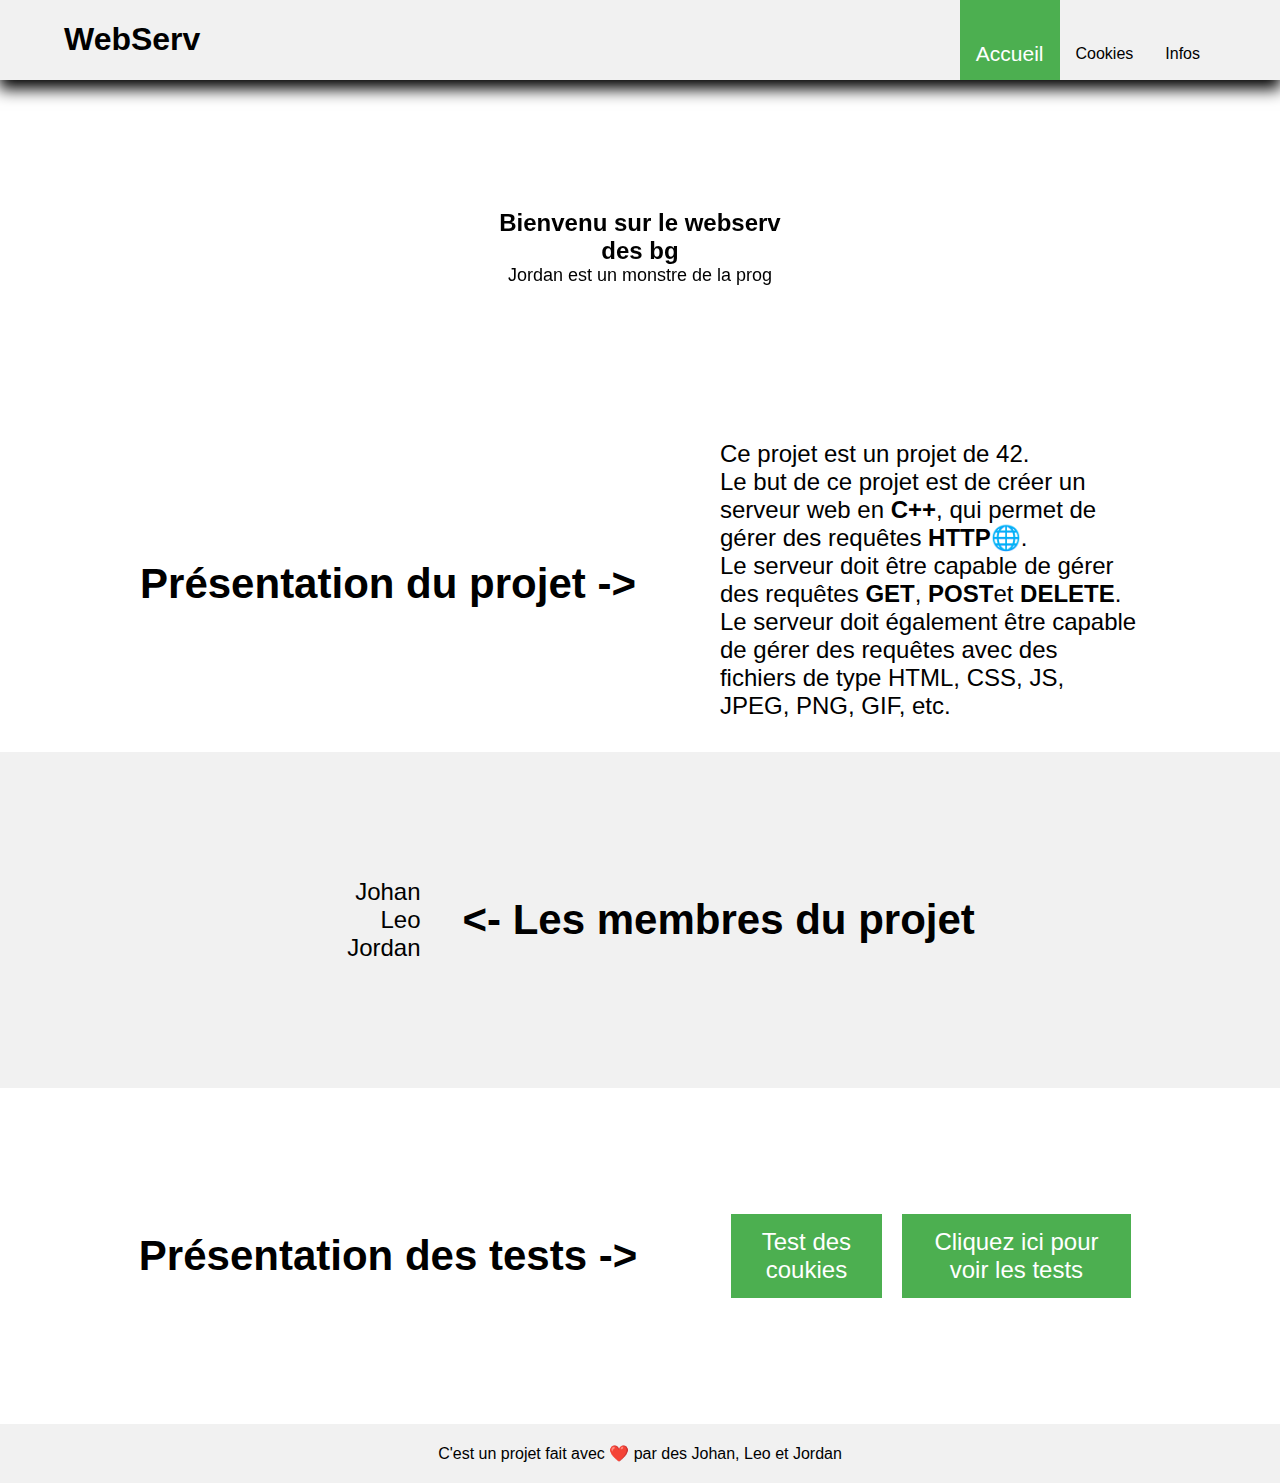
==== site2/index.html @ ad426319 "Fixed a bug with multiple clients by deleting from map and added tests" ====
<!DOCTYPE html>
<html lang="en">
<head>
	<meta charset="UTF-8">
	<meta name="viewport" content="width=device-width, initial-scale=1.0">
	<title>Webserv des bg</title>
	<link rel="stylesheet" href="CSS/style.css">
</head>
<body>
	<header>
		<h1 style="margin-left: 5%;">WebServ</h1>
		<div class="navbar">
			<a class="active" href="/">Accueil</a>
			<a href="/cookies">Cookies</a>
			<a href="/info">Infos</a>
		</div>
	</header>

	<div class="title_section">
		<div class="bckg_blur">
			<div class="title">Bienvenu sur le webserv des bg</div>
			<div class="subtitle">Jordan est un monstre de la prog</div>
		</div>
	</div>

	<div class="pres_projet">
		<h2>Présentation du projet -></h2>
		<p>
			Ce projet est un projet de 42.<br>Le but de ce projet est de créer un serveur web en <b>C++</b>, qui permet de gérer des requêtes <b>HTTP</b>🌐.<br>
			Le serveur doit être capable de gérer des requêtes <b>GET</b>, <b>POST</b>et <b>DELETE</b>.<br>
			Le serveur doit également être capable de gérer des requêtes avec des fichiers de type HTML, CSS, JS, JPEG, PNG, GIF, etc.
		</p>
	</div>

	<div class="pres_user">
		<p class="flex-center">
			Johan<br>
			Leo<br>
			Jordan
		</p>
		<h2 class="flex-center"> <- Les membres du projet</h2>
	</div>

	<div class="pres_test">
		<h2 class="flex-center">Présentation des tests -></h2>
		<p class="flex-center">
			<a href="/cookies">Test des coukies</a>
			<a href="/tests">Cliquez ici pour voir les tests</a>
		</p>
	</div>

	<div class="footer flex-center">
		C'est un projet fait avec ❤️ par des Johan, Leo et Jordan
	</div>
</body>
</html>
---- site2/CSS/style.css ----
* {
	text-decoration: none;
}

body {
	font-family: 'Lato', Helvetica, sans-serif;
}

html {
	box-sizing: border-box;
}

body {
	margin: 0;
	padding: 0;
}

header {
	background-color: #f1f1f1;
	display: flex;
	justify-content: space-between;
	box-shadow: 0 8px 15px 1px rgb(0, 0, 0);
}

.navbar {
	overflow: hidden;
	margin-right: 5%;
}

.navbar a {
	display: flex;
	align-items: center;
	justify-content: center;
	height: 100%;
	float: left;
	color: black;
	text-align: center;
	padding: 14px 16px;
	text-decoration: none;
	transition: 0.25s;
}

.navbar a:hover {
	background-color: #ddd;
	transform: scale(1.05);
}

.navbar a.active {
	background-color: #4CAF50;
	color: white;
	font-size: 21px;
}

.navbar a.active:hover {
	background-color: #65e86a;
	color: white;
}

.title_section {
	display: flex;
	flex-direction: column;
	justify-content: center;
	text-align: center;
	height: 21rem;
	background-image: url("/IMG/bckg.png");
	background-size: cover;
	background-position: center;
}

.title {
	font-size: 24px;
	font-weight: bold;
}

.bckg_blur {
	padding: 20px;
	backdrop-filter: blur(5px);
	background-color: rgba(255, 255, 255, 0.5);
	border-radius: 10px;
	width: 25%;
	margin: 0 auto;
	box-shadow: 0 0 20px 1px rgba(255, 255, 255, 1);
}

.subtitle {
	font-size: 18px;
}

.pres_projet {
	display: flex;
	justify-content: center;
	text-align: center;
	height: 21rem;
}

.pres_projet p {
	text-align: left;
	font-size: 24px;
	max-width: 420px;
	margin-left: 42px;
}

.pres_projet h2 {
	margin-right: 42px;
	font-size: 42px;
	text-align: right;
	display: flex;
	align-items: center;
	justify-content: center;
}

.pres_user {
	background-color: #F1F1F1;
	display: flex;
	justify-content: center;
	text-align: center;
	height: 21rem;
}

.pres_user h2 {
	margin-left: 42px;
	font-size: 42px;
	text-align: left;
}

.pres_user p {
	text-align: right;
	font-size: 24px;
	max-width: 420px;
	margin-left: 42px;
}

.pres_test {
	display: flex;
	justify-content: center;
	text-align: center;
	height: 21rem;
}

.pres_test p {
	text-align: left;
	font-size: 24px;
	max-width: 420px;
	margin-left: 42px;
}

.pres_test h2 {
	margin-right: 42px;
	font-size: 42px;
}

.pres_test a {
	background-color: #4CAF50;
	margin: 10px;
	padding: 14px 20px;
	text-align: center;
	color: white;
	transition: 0.25s;
}

.pres_test a:hover {
	background-color: #65e86a;
	transform: scale(1.05);
	box-shadow: 0 0 20px 1px rgb(0, 0, 0);
}

.footer {
	background-color: #F1F1F1;
	padding: 20px;
}


.flex-center {
	display: flex;
	align-items: center;
	justify-content: center;
}
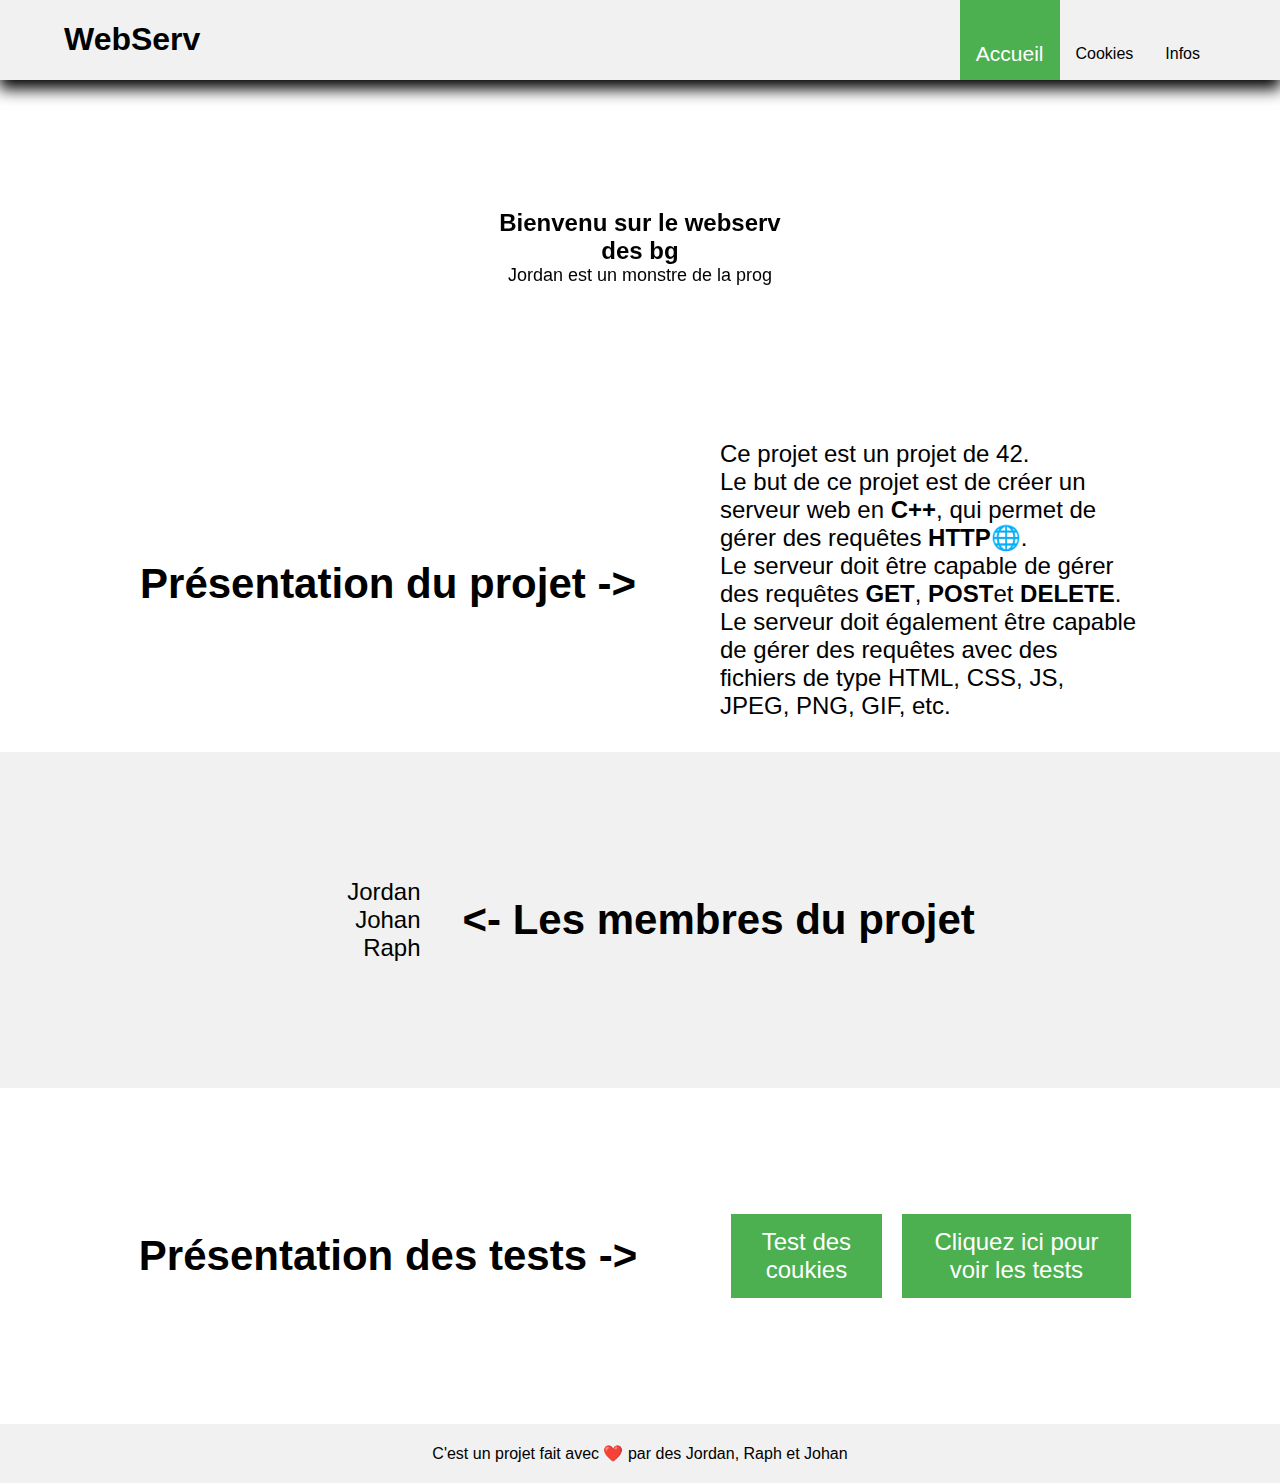
==== commit 46033f52: "Ready for eval" ====
--- a/site2/index.html
+++ b/site2/index.html
@@ -34,9 +34,9 @@
 
 	<div class="pres_user">
 		<p class="flex-center">
+			Jordan<br>
 			Johan<br>
-			Leo<br>
-			Jordan
+			Raph
 		</p>
 		<h2 class="flex-center"> <- Les membres du projet</h2>
 	</div>
@@ -50,7 +50,7 @@
 	</div>
 
 	<div class="footer flex-center">
-		C'est un projet fait avec ❤️ par des Johan, Leo et Jordan
+		C'est un projet fait avec ❤️ par des Jordan, Raph et Johan
 	</div>
 </body>
 </html>
